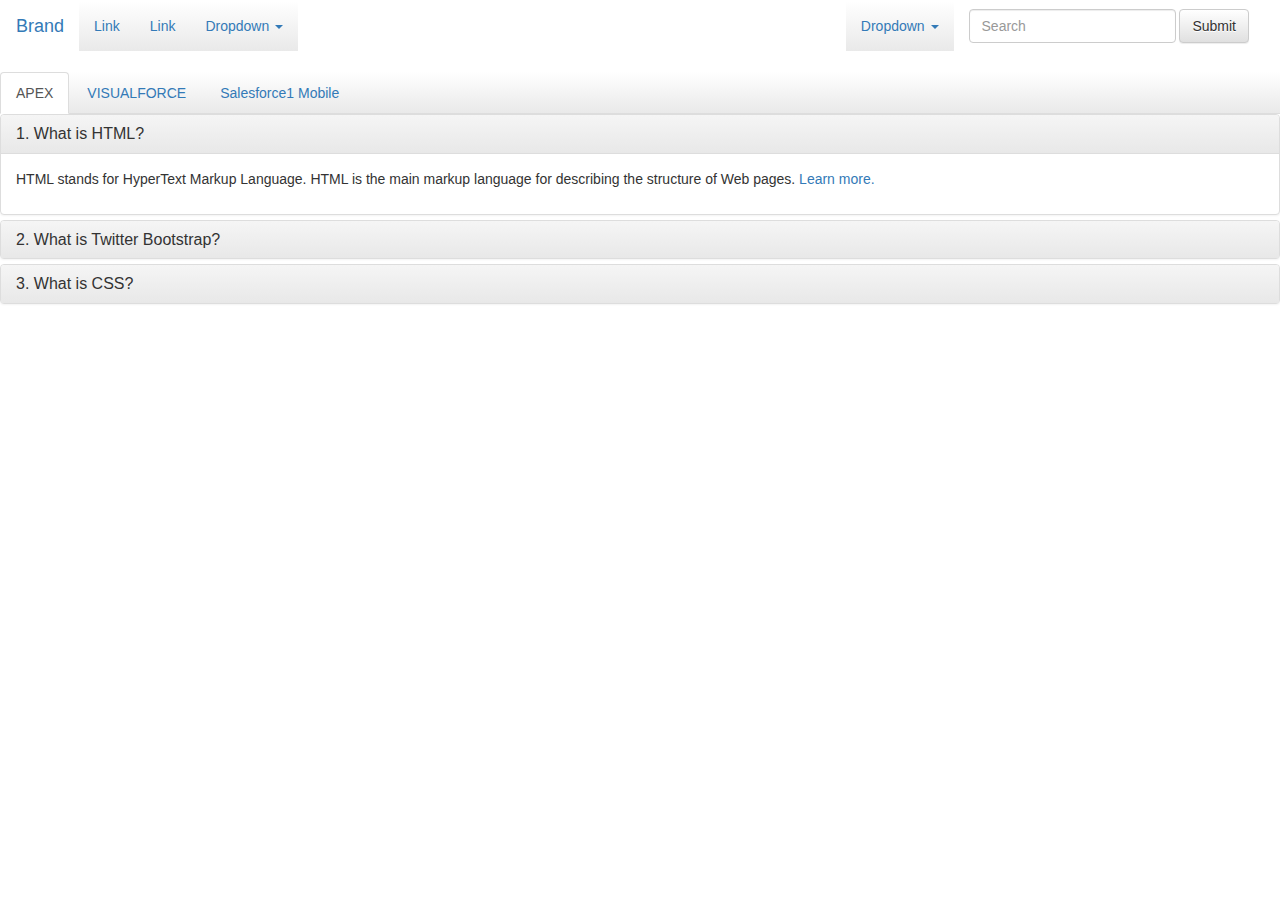
==== home.html @ 219c1525 "Updated Nav" ====
<head>
  <meta charset="UTF-8">
  <title>Salesforce FAQ</title>
  <link rel="stylesheet" href="resources/styles/bootstrap.min.css">
  <link rel="stylesheet" href="resources/styles/bootstrap-theme.min.css">
  <link rel="stylesheet" href="resources/styles/style.css">
  <script src="resources/js/jquery.min.js"></script>
  <script src="resources/js/bootstrap.min.js"></script>
 
</head>

<body>
  <!-- Static navbar -->
 <nav class="navbar navbar-custom" role="navigation">
  <div class="container-fluid">
    <!-- Brand and toggle get grouped for better mobile display -->
    <div class="navbar-header">
      <button type="button" class="navbar-toggle collapsed" data-toggle="collapse" data-target="#bs-example-navbar-collapse-1">
        <span class="sr-only">Toggle navigation</span>
        <span class="icon-bar"></span>
        <span class="icon-bar"></span>
        <span class="icon-bar"></span>
      </button>
      <a class="navbar-brand" href="#">Brand</a>
    </div>

    <!-- Collect the nav links, forms, and other content for toggling -->
    <div class="collapse navbar-collapse" id="bs-example-navbar-collapse-1">
      <ul class="nav navbar-nav">
        <li class="active"><a href="#">Link <span class="sr-only">(current)</span></a></li>
        <li><a href="#">Link</a></li>
        <li class="dropdown">
          <a href="#" class="dropdown-toggle" data-toggle="dropdown" role="button" aria-expanded="false">Dropdown <span class="caret"></span></a>
          <ul class="dropdown-menu" role="menu">
            <li><a href="#">Action</a></li>
            <li><a href="#">Another action</a></li>
            <li><a href="#">Something else here</a></li>
            <li class="divider"></li>
            <li><a href="#">Separated link</a></li>
            <li class="divider"></li>
            <li><a href="#">One more separated link</a></li>
          </ul>
        </li>
      </ul>
      <form class="navbar-form navbar-right" role="search">
        <div class="form-group">
          <input type="text" class="form-control" placeholder="Search">
        </div>
        <button type="submit" class="btn btn-default">Submit</button>
      </form>
      <ul class="nav navbar-nav navbar-right">        
        <li class="dropdown">
          <a href="#" class="dropdown-toggle" data-toggle="dropdown" role="button" aria-expanded="false">Dropdown <span class="caret"></span></a>
          <ul class="dropdown-menu" role="menu">
            <li><a href="#">Action</a></li>
            <li><a href="#">Another action</a></li>
            <li><a href="#">Something else here</a></li>
            <li class="divider"></li>
            <li><a href="#">Separated link</a></li>
          </ul>
        </li>
      </ul>
    </div><!-- /.navbar-collapse -->
  </div><!-- /.container-fluid -->
</nav>

  <ul class="nav nav-tabs">
    <li class="active"><a data-toggle="tab" href="#sectionApex">APEX</a>
    </li>
    <li><a data-toggle="tab" href="#sectionVF">VISUALFORCE</a>
    </li>
    <li><a data-toggle="tab" href="#sectionS1">Salesforce1 Mobile</a>
    </li>
  </ul>
  <!-- end of Header tab -->

  <!-- Start of Apex section -->

  <div class="tab-content">
    <div id="sectionApex" class="tab-pane fade in active">

      <div class="panel-group" id="accordionApex">
        <div class="panel panel-default">
          <div class="panel-heading">
            <h4 class="panel-title">
                    <a data-toggle="collapse" data-parent="#accordionApex" href="#collapseOne">1. What is HTML?</a>
                </h4>
          </div>
          <div id="collapseOne" class="panel-collapse collapse in">
            <div class="panel-body">
              <p>HTML stands for HyperText Markup Language. HTML is the main markup language for describing the structure of Web pages. <a href="http://www.tutorialrepublic.com/html-tutorial/" target="_blank">Learn more.</a>
              </p><script src="https://gist.github.com/mailtoharshit/f1af02936d317595abed.js"></script>
            </div>
          </div>
        </div>
        <div class="panel panel-default">
          <div class="panel-heading">
            <h4 class="panel-title">
                    <a data-toggle="collapse" data-parent="#accordionApex" href="#collapseTwo">2. What is Twitter Bootstrap?</a>
                </h4>
          </div>
          <div id="collapseTwo" class="panel-collapse collapse">
            <div class="panel-body">
              <p>Twitter Bootstrap is a powerful front-end framework for faster and easier web development. It is a collection of CSS and HTML conventions. <a href="http://www.tutorialrepublic.com/twitter-bootstrap-tutorial/" target="_blank">Learn more.</a>
              </p>
            </div>
          </div>
        </div>
        <div class="panel panel-default">
          <div class="panel-heading">
            <h4 class="panel-title">
                    <a data-toggle="collapse" data-parent="#accordionApex" href="#collapseThree">3. What is CSS?</a>
                </h4>
          </div>
          <div id="collapseThree" class="panel-collapse collapse">
            <div class="panel-body">
              <p>CSS stands for Cascading Style Sheet. CSS allows you to specify various style properties for a given HTML element such as colors, backgrounds, fonts etc. <a href="http://www.tutorialrepublic.com/css-tutorial/" target="_blank">Learn more.</a>
              </p>
            </div>
          </div>
        </div>
      </div>
    </div>
    <!-- end of Apex -->

    <!-- Visualforce section -->
    <div id="sectionVF" class="tab-pane fade">
      <div class="panel-group" id="accordionVF">
        <div class="panel panel-default">
          <div class="panel-heading">
            <h4 class="panel-title">
                    <a data-toggle="collapse" data-parent="#accordionVF" href="#collapseOneVF">1. What is HTML?</a>
                </h4>
          </div>
          <div id="collapseOneVF" class="panel-collapse collapse in">
            <div class="panel-body">
              <p>HTML stands for HyperText Markup Language. HTML is the main markup language for describing the structure of Web pages. <a href="http://www.tutorialrepublic.com/html-tutorial/" target="_blank">Learn more.</a>
              </p>
            </div>
          </div>
        </div>
        <div class="panel panel-default">
          <div class="panel-heading">
            <h4 class="panel-title">
                    <a data-toggle="collapse" data-parent="#accordionVF" href="#collapseTwoVF">2. What is Twitter Bootstrap?</a>
                </h4>
          </div>
          <div id="collapseTwoVF" class="panel-collapse collapse">
            <div class="panel-body">
              <p>Twitter Bootstrap is a powerful front-end framework for faster and easier web development. It is a collection of CSS and HTML conventions. <a href="http://www.tutorialrepublic.com/twitter-bootstrap-tutorial/" target="_blank">Learn more.</a>
              </p>
            </div>
          </div>
        </div>
        <div class="panel panel-default">
          <div class="panel-heading">
            <h4 class="panel-title">
                    <a data-toggle="collapse" data-parent="#accordionVF" href="#collapseThreeVF">3. What is CSS?</a>
                </h4>
          </div>
          <div id="collapseThreeVF" class="panel-collapse collapse">
            <div class="panel-body">
              <p>CSS stands for Cascading Style Sheet. CSS allows you to specify various style properties for a given HTML element such as colors, backgrounds, fonts etc. <a href="http://www.tutorialrepublic.com/css-tutorial/" target="_blank">Learn more.</a>
              </p>
            </div>
          </div>
        </div>
      </div>
    </div>
    <!-- End of VF section -->

    <!-- Start of Salesforce1 section -->
    <div id="sectionS1" class="tab-pane fade">
      <div class="panel-group" id="accordionS1">
        <div class="panel panel-default">
          <div class="panel-heading">
            <h4 class="panel-title">
                    <a data-toggle="collapse" data-parent="#accordionS1" href="#collapseOneS1">1. What is HTML?</a>
                </h4>
          </div>
          <div id="collapseOneS1" class="panel-collapse collapse in">
            <div class="panel-body">
              <p>HTML stands for HyperText Markup Language. HTML is the main markup language for describing the structure of Web pages. <a href="http://www.tutorialrepublic.com/html-tutorial/" target="_blank">Learn more.</a>
              </p>
            </div>
          </div>
        </div>
        <div class="panel panel-default">
          <div class="panel-heading">
            <h4 class="panel-title">
                    <a data-toggle="collapse" data-parent="#accordionS1" href="#collapseTwoS1">2. What is Twitter Bootstrap?</a>
                </h4>
          </div>
          <div id="collapseTwoS1" class="panel-collapse collapse">
            <div class="panel-body">
              <p>Twitter Bootstrap is a powerful front-end framework for faster and easier web development. It is a collection of CSS and HTML conventions. <a href="http://www.tutorialrepublic.com/twitter-bootstrap-tutorial/" target="_blank">Learn more.</a>
              </p>
            </div>
          </div>
        </div>
        <div class="panel panel-default">
          <div class="panel-heading">
            <h4 class="panel-title">
                    <a data-toggle="collapse" data-parent="#accordionS1" href="#collapseThreeS1">3. What is CSS?</a>
                </h4>
          </div>
          <div id="collapseThreeS1" class="panel-collapse collapse">
            <div class="panel-body">
              <p>CSS stands for Cascading Style Sheet. CSS allows you to specify various style properties for a given HTML element such as colors, backgrounds, fonts etc. <a href="http://www.tutorialrepublic.com/css-tutorial/" target="_blank">Learn more.</a>
              </p>
            </div>
          </div>
        </div>
      </div>
    </div>
    <!-- End of Salesforce1 section -->

  </div>
</body>
 <script src="resources/js/script.js"></script>
---- resources/styles/style.css ----
/* Styles go here */

 .nav-tabs > li.active > a,
        .nav-tabs > li.active > a:hover,
        .nav-tabs > li.active > a:focus{
            color: #555555;
            //background-color: navyblue;  
        } 

	.bs-example{
		margin: 20px;
	}

 	ul.nav {
  		background-color: #ffffff;
  		background-image: -webkit-gradient(linear, left top, left bottom, from(#ffffff), 		 to(#999999));
  		background-image: -webkit-linear-gradient(top, #ffffff, #e9e9e9);
  		background-image:    -moz-linear-gradient(top, #ffffff, #e9e9e9);
  		background-image:      -o-linear-gradient(top, #ffffff, #e9e9e9);
  		background-image:         linear-gradient(to bottom, #ffffff, #e9e9e9);
 	}
 /*Gist Custom Style */
 
 .gist {
  color: #000;
}

  .gist div {
    padding: 0;
    margin: 0;
  }

  .gist .gist-file {
    border: 1px solid #dedede; /* gray */
    font-family: Monaco, "Courier New", "DejaVu Sans Mono", "Bitstream Vera Sans Mono", monospace;
    margin-bottom: 1em;
  }

    .gist .gist-file .gist-meta {
      overflow: hidden;
      font-size: 85%;
      padding: .5em;
      color: #666;
      background-color: #eaeaea;
    }

      .gist .gist-file .gist-meta a {
        color: #369;
      }

      .gist .gist-file .gist-meta a:visited {
        color: #737;
      }

    .gist .gist-file .gist-data {
      overflow: auto;
      word-wrap: normal;
      background-color: #f8f8ff;
      border-bottom: 1px solid #ddd;
      font-size: 100%;
    }

      .gist .gist-file .gist-data pre {
        font-family: 'Bitstream Vera Sans Mono', 'Courier', monospace;
        background: transparent !important;
        margin: 0 !important;
        border: none !important;
        padding: .25em .5em .5em .5em !important;
      }

        .gist .gist-file .gist-data .gist-highlight {
          background: transparent !important;
        }

        .gist .gist-file .gist-data .gist-line-numbers {
          background-color: #ececec;
          color: #aaa;
          border-right: 1px solid #ddd;
          text-align: right;
        }

          .gist .gist-file .gist-data .gist-line-numbers span {
            clear: right;
            display: block;
          }

.gist-syntax  { background: #ffffff; }
.gist-syntax .c { color: #999988; font-style: italic } /* Comment */
.gist-syntax .err { color: #a61717; background-color: #e3d2d2 } /* Error */
.gist-syntax .k { color: #000000; font-weight: bold } /* Keyword */
.gist-syntax .o { color: #000000; font-weight: bold } /* Operator */
.gist-syntax .cm { color: #999988; font-style: italic } /* Comment.Multiline */
.gist-syntax .cp { color: #999999; font-weight: bold } /* Comment.Preproc */
.gist-syntax .c1 { color: #999988; font-style: italic } /* Comment.Single */
.gist-syntax .cs { color: #999999; font-weight: bold; font-style: italic } /* Comment.Special */
.gist-syntax .gd { color: #000000; background-color: #ffdddd } /* Generic.Deleted */
.gist-syntax .gd .x { color: #000000; background-color: #ffaaaa } /* Generic.Deleted.Specific */
.gist-syntax .ge { color: #000000; font-style: italic } /* Generic.Emph */
.gist-syntax .gr { color: #aa0000 } /* Generic.Error */
.gist-syntax .gh { color: #999999 } /* Generic.Heading */
.gist-syntax .gi { color: #000000; background-color: #ddffdd } /* Generic.Inserted */
.gist-syntax .gi .x { color: #000000; background-color: #aaffaa } /* Generic.Inserted.Specific */
.gist-syntax .go { color: #888888 } /* Generic.Output */
.gist-syntax .gp { color: #555555 } /* Generic.Prompt */
.gist-syntax .gs { font-weight: bold } /* Generic.Strong */
.gist-syntax .gu { color: #aaaaaa } /* Generic.Subheading */
.gist-syntax .gt { color: #aa0000 } /* Generic.Traceback */
.gist-syntax .kc { color: #000000; font-weight: bold } /* Keyword.Constant */
.gist-syntax .kd { color: #000000; font-weight: bold } /* Keyword.Declaration */
.gist-syntax .kp { color: #000000; font-weight: bold } /* Keyword.Pseudo */
.gist-syntax .kr { color: #000000; font-weight: bold } /* Keyword.Reserved */
.gist-syntax .kt { color: #445588; font-weight: bold } /* Keyword.Type */
.gist-syntax .m { color: #009999 } /* Literal.Number */
.gist-syntax .s { color: #d14 } /* Literal.String */
.gist-syntax .na { color: #008080 } /* Name.Attribute */
.gist-syntax .nb { color: #0086B3 } /* Name.Builtin */
.gist-syntax .nc { color: #445588; font-weight: bold } /* Name.Class */
.gist-syntax .no { color: #008080 } /* Name.Constant */
.gist-syntax .ni { color: #800080 } /* Name.Entity */
.gist-syntax .ne { color: #990000; font-weight: bold } /* Name.Exception */
.gist-syntax .nf { color: #990000; font-weight: bold } /* Name.Function */
.gist-syntax .nn { color: #555555 } /* Name.Namespace */
.gist-syntax .nt { color: #000080 } /* Name.Tag */
.gist-syntax .nv { color: #008080 } /* Name.Variable */
.gist-syntax .ow { color: #000000; font-weight: bold } /* Operator.Word */
.gist-syntax .w { color: #bbbbbb } /* Text.Whitespace */
.gist-syntax .mf { color: #009999 } /* Literal.Number.Float */
.gist-syntax .mh { color: #009999 } /* Literal.Number.Hex */
.gist-syntax .mi { color: #009999 } /* Literal.Number.Integer */
.gist-syntax .mo { color: #009999 } /* Literal.Number.Oct */
.gist-syntax .sb { color: #d14 } /* Literal.String.Backtick */
.gist-syntax .sc { color: #d14 } /* Literal.String.Char */
.gist-syntax .sd { color: #d14 } /* Literal.String.Doc */
.gist-syntax .s2 { color: #d14 } /* Literal.String.Double */
.gist-syntax .se { color: #d14 } /* Literal.String.Escape */
.gist-syntax .sh { color: #d14 } /* Literal.String.Heredoc */
.gist-syntax .si { color: #d14 } /* Literal.String.Interpol */
.gist-syntax .sx { color: #d14 } /* Literal.String.Other */
.gist-syntax .sr { color: #009926 } /* Literal.String.Regex */
.gist-syntax .s1 { color: #d14 } /* Literal.String.Single */
.gist-syntax .ss { color: #990073 } /* Literal.String.Symbol */
.gist-syntax .bp { color: #999999 } /* Name.Builtin.Pseudo */
.gist-syntax .vc { color: #008080 } /* Name.Variable.Class */
.gist-syntax .vg { color: #008080 } /* Name.Variable.Global */
.gist-syntax .vi { color: #008080 } /* Name.Variable.Instance */
.gist-syntax .il { color: #009999 } /* Literal.Number.Integer.Long */
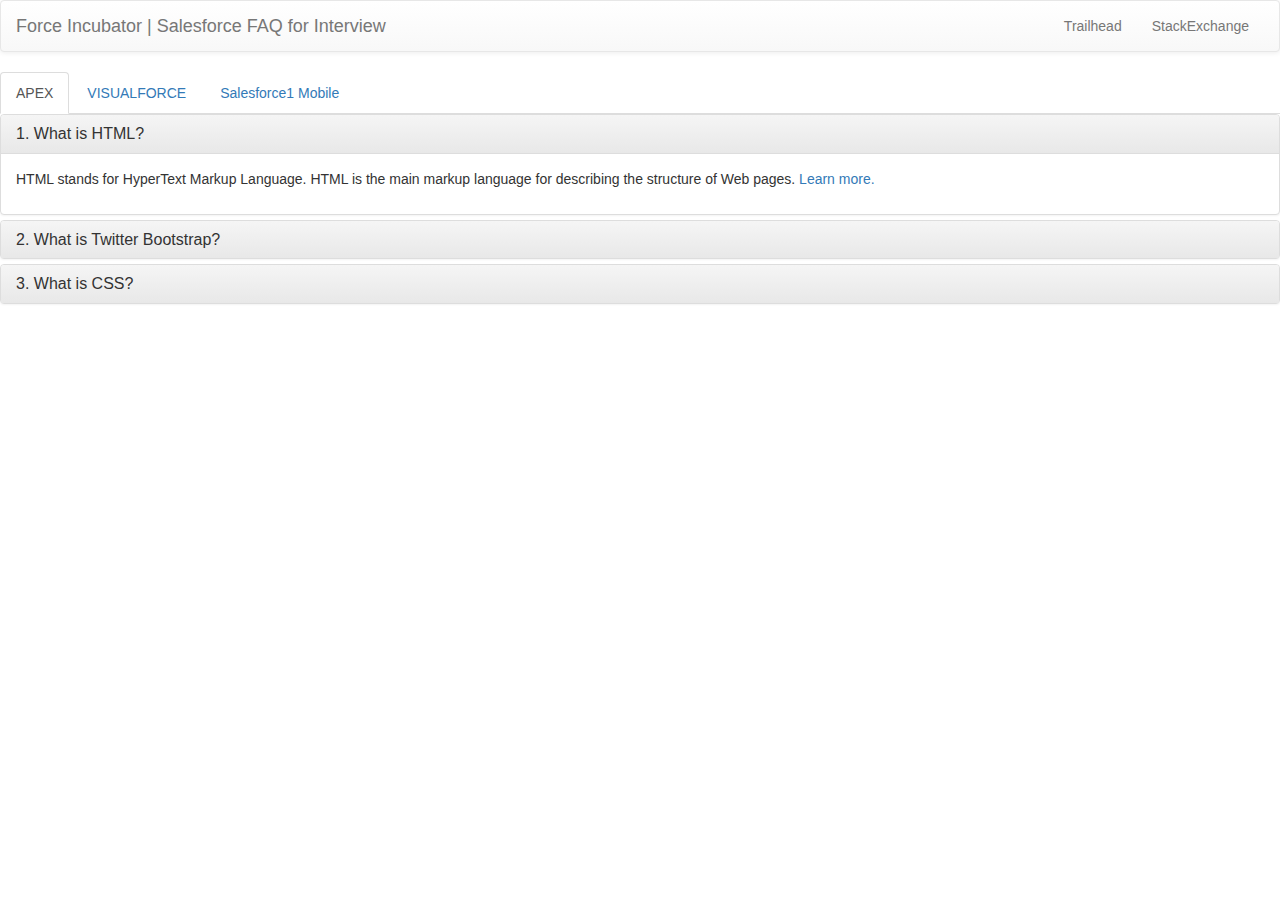
==== commit 5e15de84: "Gist style update" ====
--- a/home.html
+++ b/home.html
@@ -3,7 +3,6 @@
   <title>Salesforce FAQ</title>
   <link rel="stylesheet" href="resources/styles/bootstrap.min.css">
   <link rel="stylesheet" href="resources/styles/bootstrap-theme.min.css">
-  <link rel="stylesheet" href="resources/styles/style.css">
   <script src="resources/js/jquery.min.js"></script>
   <script src="resources/js/bootstrap.min.js"></script>
  
@@ -11,58 +10,29 @@
 
 <body>
   <!-- Static navbar -->
- <nav class="navbar navbar-custom" role="navigation">
-  <div class="container-fluid">
-    <!-- Brand and toggle get grouped for better mobile display -->
-    <div class="navbar-header">
-      <button type="button" class="navbar-toggle collapsed" data-toggle="collapse" data-target="#bs-example-navbar-collapse-1">
-        <span class="sr-only">Toggle navigation</span>
-        <span class="icon-bar"></span>
-        <span class="icon-bar"></span>
-        <span class="icon-bar"></span>
-      </button>
-      <a class="navbar-brand" href="#">Brand</a>
+  <nav class="navbar navbar-default">
+    <div class="container-fluid">
+      <div class="navbar-header">
+        <button type="button" class="navbar-toggle collapsed" data-toggle="collapse" data-target="#navbar" aria-expanded="false" aria-controls="navbar">
+          <span class="sr-only">Toggle navigation</span>
+          <span class="icon-bar"></span>
+          <span class="icon-bar"></span>
+          <span class="icon-bar"></span>
+        </button>
+        <a class="navbar-brand" href="/index.html">Force Incubator | Salesforce FAQ for Interview </a>
+      </div>
+      <div id="navbar" class="navbar-collapse collapse">
+        <ul class="nav navbar-nav navbar-right">
+          <li><a href="http://developer.salesforce.com/trailhead">Trailhead</a>
+          </li>
+          <li><a href="http://salesforce.stackexchange.com/">StackExchange</a>
+          </li>
+        </ul>
+      </div>
+      <!--/.nav-collapse -->
     </div>
-
-    <!-- Collect the nav links, forms, and other content for toggling -->
-    <div class="collapse navbar-collapse" id="bs-example-navbar-collapse-1">
-      <ul class="nav navbar-nav">
-        <li class="active"><a href="#">Link <span class="sr-only">(current)</span></a></li>
-        <li><a href="#">Link</a></li>
-        <li class="dropdown">
-          <a href="#" class="dropdown-toggle" data-toggle="dropdown" role="button" aria-expanded="false">Dropdown <span class="caret"></span></a>
-          <ul class="dropdown-menu" role="menu">
-            <li><a href="#">Action</a></li>
-            <li><a href="#">Another action</a></li>
-            <li><a href="#">Something else here</a></li>
-            <li class="divider"></li>
-            <li><a href="#">Separated link</a></li>
-            <li class="divider"></li>
-            <li><a href="#">One more separated link</a></li>
-          </ul>
-        </li>
-      </ul>
-      <form class="navbar-form navbar-right" role="search">
-        <div class="form-group">
-          <input type="text" class="form-control" placeholder="Search">
-        </div>
-        <button type="submit" class="btn btn-default">Submit</button>
-      </form>
-      <ul class="nav navbar-nav navbar-right">        
-        <li class="dropdown">
-          <a href="#" class="dropdown-toggle" data-toggle="dropdown" role="button" aria-expanded="false">Dropdown <span class="caret"></span></a>
-          <ul class="dropdown-menu" role="menu">
-            <li><a href="#">Action</a></li>
-            <li><a href="#">Another action</a></li>
-            <li><a href="#">Something else here</a></li>
-            <li class="divider"></li>
-            <li><a href="#">Separated link</a></li>
-          </ul>
-        </li>
-      </ul>
-    </div><!-- /.navbar-collapse -->
-  </div><!-- /.container-fluid -->
-</nav>
+    <!--/.container-fluid -->
+  </nav>
 
   <ul class="nav nav-tabs">
     <li class="active"><a data-toggle="tab" href="#sectionApex">APEX</a>
@@ -89,7 +59,7 @@
           <div id="collapseOne" class="panel-collapse collapse in">
             <div class="panel-body">
               <p>HTML stands for HyperText Markup Language. HTML is the main markup language for describing the structure of Web pages. <a href="http://www.tutorialrepublic.com/html-tutorial/" target="_blank">Learn more.</a>
-              </p><script src="https://gist.github.com/mailtoharshit/f1af02936d317595abed.js"></script>
+              </p><script src="https://gist.github.com/Karanraj/f4ad8ac19d3250342c8b.js"></script>
             </div>
           </div>
         </div>
@@ -214,7 +184,7 @@
       </div>
     </div>
     <!-- End of Salesforce1 section -->
-
   </div>
+   <link rel="stylesheet" href="resources/styles/style.css">
 </body>
- <script src="resources/js/script.js"></script>
+<script src="resources/js/script.js"></script>
--- a/resources/styles/style.css
+++ b/resources/styles/style.css
@@ -1,146 +1,3 @@
 /* Styles go here */
-
- .nav-tabs > li.active > a,
-        .nav-tabs > li.active > a:hover,
-        .nav-tabs > li.active > a:focus{
-            color: #555555;
-            //background-color: navyblue;  
-        } 
-
-	.bs-example{
-		margin: 20px;
-	}
-
- 	ul.nav {
-  		background-color: #ffffff;
-  		background-image: -webkit-gradient(linear, left top, left bottom, from(#ffffff), 		 to(#999999));
-  		background-image: -webkit-linear-gradient(top, #ffffff, #e9e9e9);
-  		background-image:    -moz-linear-gradient(top, #ffffff, #e9e9e9);
-  		background-image:      -o-linear-gradient(top, #ffffff, #e9e9e9);
-  		background-image:         linear-gradient(to bottom, #ffffff, #e9e9e9);
- 	}
- /*Gist Custom Style */
- 
- .gist {
-  color: #000;
-}
-
-  .gist div {
-    padding: 0;
-    margin: 0;
-  }
-
-  .gist .gist-file {
-    border: 1px solid #dedede; /* gray */
-    font-family: Monaco, "Courier New", "DejaVu Sans Mono", "Bitstream Vera Sans Mono", monospace;
-    margin-bottom: 1em;
-  }
-
-    .gist .gist-file .gist-meta {
-      overflow: hidden;
-      font-size: 85%;
-      padding: .5em;
-      color: #666;
-      background-color: #eaeaea;
-    }
-
-      .gist .gist-file .gist-meta a {
-        color: #369;
-      }
-
-      .gist .gist-file .gist-meta a:visited {
-        color: #737;
-      }
-
-    .gist .gist-file .gist-data {
-      overflow: auto;
-      word-wrap: normal;
-      background-color: #f8f8ff;
-      border-bottom: 1px solid #ddd;
-      font-size: 100%;
-    }
-
-      .gist .gist-file .gist-data pre {
-        font-family: 'Bitstream Vera Sans Mono', 'Courier', monospace;
-        background: transparent !important;
-        margin: 0 !important;
-        border: none !important;
-        padding: .25em .5em .5em .5em !important;
-      }
-
-        .gist .gist-file .gist-data .gist-highlight {
-          background: transparent !important;
-        }
-
-        .gist .gist-file .gist-data .gist-line-numbers {
-          background-color: #ececec;
-          color: #aaa;
-          border-right: 1px solid #ddd;
-          text-align: right;
-        }
-
-          .gist .gist-file .gist-data .gist-line-numbers span {
-            clear: right;
-            display: block;
-          }
-
-.gist-syntax  { background: #ffffff; }
-.gist-syntax .c { color: #999988; font-style: italic } /* Comment */
-.gist-syntax .err { color: #a61717; background-color: #e3d2d2 } /* Error */
-.gist-syntax .k { color: #000000; font-weight: bold } /* Keyword */
-.gist-syntax .o { color: #000000; font-weight: bold } /* Operator */
-.gist-syntax .cm { color: #999988; font-style: italic } /* Comment.Multiline */
-.gist-syntax .cp { color: #999999; font-weight: bold } /* Comment.Preproc */
-.gist-syntax .c1 { color: #999988; font-style: italic } /* Comment.Single */
-.gist-syntax .cs { color: #999999; font-weight: bold; font-style: italic } /* Comment.Special */
-.gist-syntax .gd { color: #000000; background-color: #ffdddd } /* Generic.Deleted */
-.gist-syntax .gd .x { color: #000000; background-color: #ffaaaa } /* Generic.Deleted.Specific */
-.gist-syntax .ge { color: #000000; font-style: italic } /* Generic.Emph */
-.gist-syntax .gr { color: #aa0000 } /* Generic.Error */
-.gist-syntax .gh { color: #999999 } /* Generic.Heading */
-.gist-syntax .gi { color: #000000; background-color: #ddffdd } /* Generic.Inserted */
-.gist-syntax .gi .x { color: #000000; background-color: #aaffaa } /* Generic.Inserted.Specific */
-.gist-syntax .go { color: #888888 } /* Generic.Output */
-.gist-syntax .gp { color: #555555 } /* Generic.Prompt */
-.gist-syntax .gs { font-weight: bold } /* Generic.Strong */
-.gist-syntax .gu { color: #aaaaaa } /* Generic.Subheading */
-.gist-syntax .gt { color: #aa0000 } /* Generic.Traceback */
-.gist-syntax .kc { color: #000000; font-weight: bold } /* Keyword.Constant */
-.gist-syntax .kd { color: #000000; font-weight: bold } /* Keyword.Declaration */
-.gist-syntax .kp { color: #000000; font-weight: bold } /* Keyword.Pseudo */
-.gist-syntax .kr { color: #000000; font-weight: bold } /* Keyword.Reserved */
-.gist-syntax .kt { color: #445588; font-weight: bold } /* Keyword.Type */
-.gist-syntax .m { color: #009999 } /* Literal.Number */
-.gist-syntax .s { color: #d14 } /* Literal.String */
-.gist-syntax .na { color: #008080 } /* Name.Attribute */
-.gist-syntax .nb { color: #0086B3 } /* Name.Builtin */
-.gist-syntax .nc { color: #445588; font-weight: bold } /* Name.Class */
-.gist-syntax .no { color: #008080 } /* Name.Constant */
-.gist-syntax .ni { color: #800080 } /* Name.Entity */
-.gist-syntax .ne { color: #990000; font-weight: bold } /* Name.Exception */
-.gist-syntax .nf { color: #990000; font-weight: bold } /* Name.Function */
-.gist-syntax .nn { color: #555555 } /* Name.Namespace */
-.gist-syntax .nt { color: #000080 } /* Name.Tag */
-.gist-syntax .nv { color: #008080 } /* Name.Variable */
-.gist-syntax .ow { color: #000000; font-weight: bold } /* Operator.Word */
-.gist-syntax .w { color: #bbbbbb } /* Text.Whitespace */
-.gist-syntax .mf { color: #009999 } /* Literal.Number.Float */
-.gist-syntax .mh { color: #009999 } /* Literal.Number.Hex */
-.gist-syntax .mi { color: #009999 } /* Literal.Number.Integer */
-.gist-syntax .mo { color: #009999 } /* Literal.Number.Oct */
-.gist-syntax .sb { color: #d14 } /* Literal.String.Backtick */
-.gist-syntax .sc { color: #d14 } /* Literal.String.Char */
-.gist-syntax .sd { color: #d14 } /* Literal.String.Doc */
-.gist-syntax .s2 { color: #d14 } /* Literal.String.Double */
-.gist-syntax .se { color: #d14 } /* Literal.String.Escape */
-.gist-syntax .sh { color: #d14 } /* Literal.String.Heredoc */
-.gist-syntax .si { color: #d14 } /* Literal.String.Interpol */
-.gist-syntax .sx { color: #d14 } /* Literal.String.Other */
-.gist-syntax .sr { color: #009926 } /* Literal.String.Regex */
-.gist-syntax .s1 { color: #d14 } /* Literal.String.Single */
-.gist-syntax .ss { color: #990073 } /* Literal.String.Symbol */
-.gist-syntax .bp { color: #999999 } /* Name.Builtin.Pseudo */
-.gist-syntax .vc { color: #008080 } /* Name.Variable.Class */
-.gist-syntax .vg { color: #008080 } /* Name.Variable.Global */
-.gist-syntax .vi { color: #008080 } /* Name.Variable.Instance */
-.gist-syntax .il { color: #009999 } /* Literal.Number.Integer.Long */
+/* gist window style */
+.gist .line-numbers{color:#AAA;text-align:right;background-color:#FFF;border-right:1px solid #EEE;line-height:2.12;padding:.5em}.gist .line-data{background-color:#000}.gh-text{font-size:18px}.gist .line-pre,.gist .pl-s1 .pl-s2,.gist .pl-smi,.gist .pl-smp,.gist .pl-stj,.gist .pl-vo,.gist .pl-vpf{color:#FFF}  
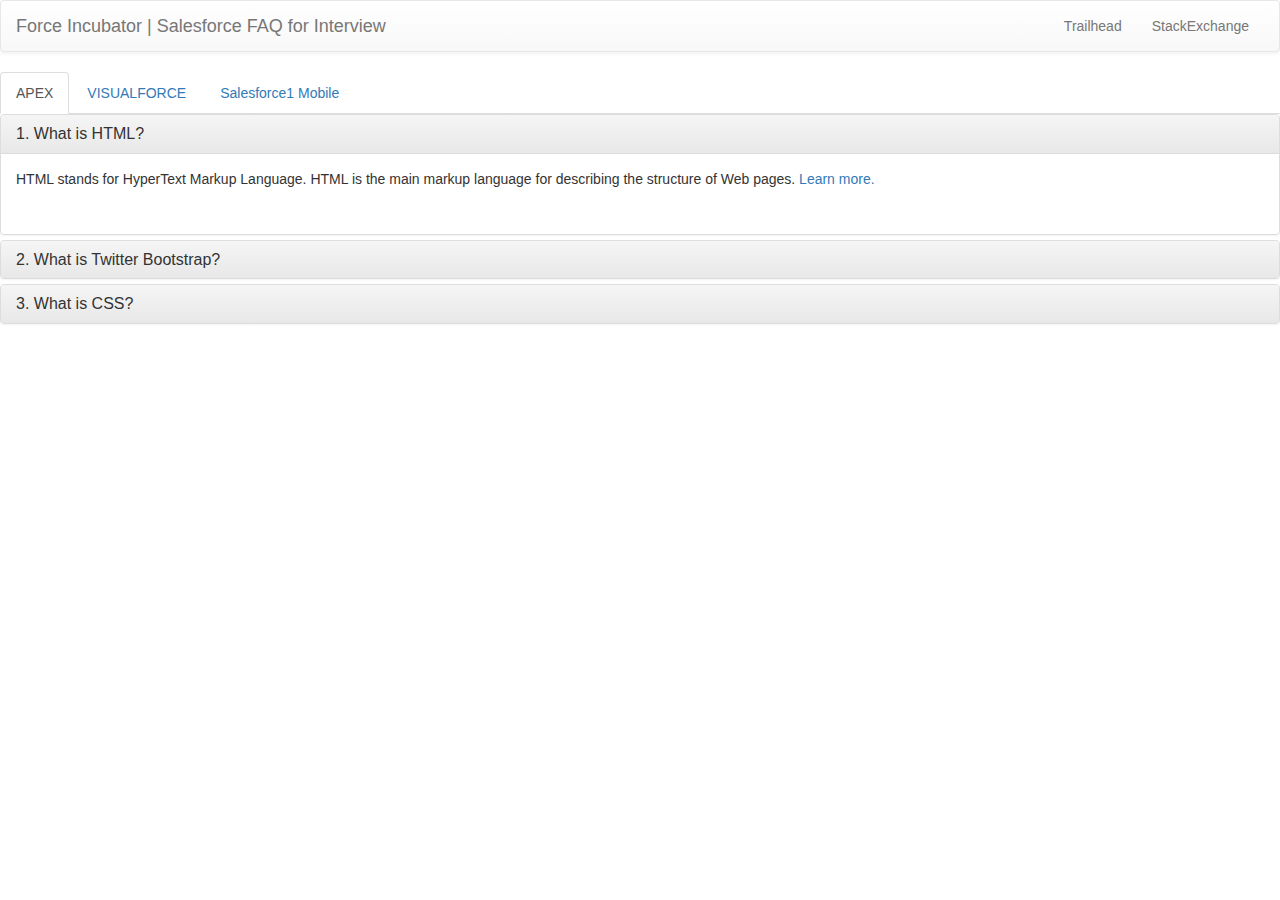
==== commit 1e9c37a5: "Cloned changes" ====
--- a/home.html
+++ b/home.html
@@ -59,7 +59,8 @@
           <div id="collapseOne" class="panel-collapse collapse in">
             <div class="panel-body">
               <p>HTML stands for HyperText Markup Language. HTML is the main markup language for describing the structure of Web pages. <a href="http://www.tutorialrepublic.com/html-tutorial/" target="_blank">Learn more.</a>
-              </p><script src="https://gist.github.com/Karanraj/f4ad8ac19d3250342c8b.js"></script>
+              </p> <br/>
+              <script src="https://gist.github.com/mailtoharshit/d0140fe00daed26efb1d.js"></script>
             </div>
           </div>
         </div>
@@ -72,8 +73,8 @@
           <div id="collapseTwo" class="panel-collapse collapse">
             <div class="panel-body">
               <p>Twitter Bootstrap is a powerful front-end framework for faster and easier web development. It is a collection of CSS and HTML conventions. <a href="http://www.tutorialrepublic.com/twitter-bootstrap-tutorial/" target="_blank">Learn more.</a>
-              </p>
-            </div>
+              
+           </div>
           </div>
         </div>
         <div class="panel panel-default">
@@ -187,4 +188,6 @@
   </div>
    <link rel="stylesheet" href="resources/styles/style.css">
 </body>
+
 <script src="resources/js/script.js"></script>
+ 
--- a/resources/styles/style.css
+++ b/resources/styles/style.css
@@ -1,3 +1,9 @@
 /* Styles go here */
-/* gist window style */
-.gist .line-numbers{color:#AAA;text-align:right;background-color:#FFF;border-right:1px solid #EEE;line-height:2.12;padding:.5em}.gist .line-data{background-color:#000}.gh-text{font-size:18px}.gist .line-pre,.gist .pl-s1 .pl-s2,.gist .pl-smi,.gist .pl-smp,.gist .pl-stj,.gist .pl-vo,.gist .pl-vpf{color:#FFF}  
+ /*Gist Custom Style */
+ /*Thumb rule save all .git file as .java */
+ .gist .line-numbers{color:#AAA;text-align:right;background-color:#FFF;border-right:1px solid #EEE;line-height:2.12;padding:.5em}.gist .line-data{background-color:#000}.gh-text{font-size:18px}.gist .line-pre,.gist .pl-s1 .pl-s2,.gist .pl-smi,.gist .pl-smp,.gist .pl-stj,.gist .pl-vo,.gist .pl-vpf{color:#FFF}   
+    
+    
+  
+    
+    
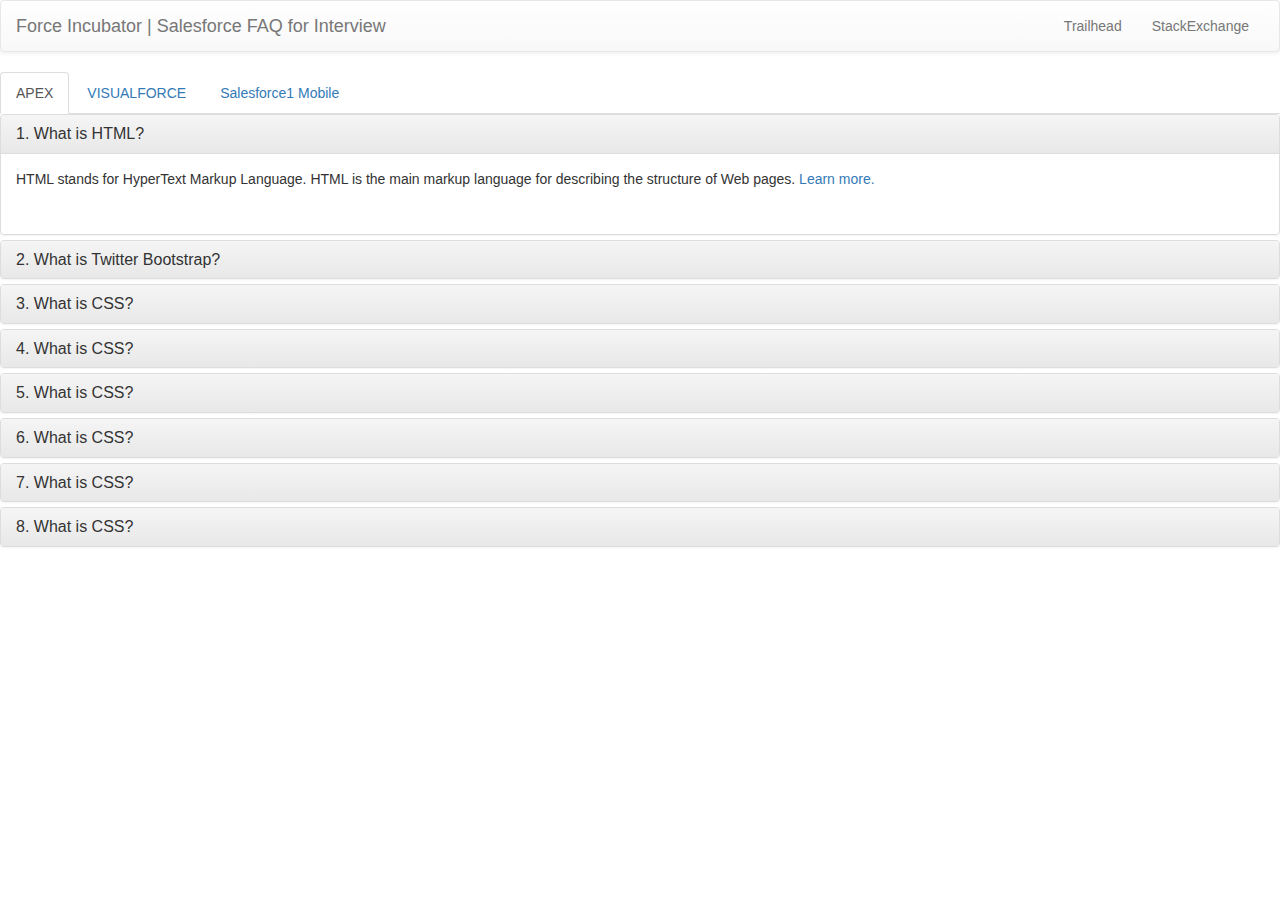
==== commit 71b563b6: "Pagination logic" ====
--- a/home.html
+++ b/home.html
@@ -5,7 +5,7 @@
   <link rel="stylesheet" href="resources/styles/bootstrap-theme.min.css">
   <script src="resources/js/jquery.min.js"></script>
   <script src="resources/js/bootstrap.min.js"></script>
- 
+
 </head>
 
 <body>
@@ -63,6 +63,10 @@
               <script src="https://gist.github.com/mailtoharshit/d0140fe00daed26efb1d.js"></script>
             </div>
           </div>
+          <!-- LikeBtn.com BEGIN -->
+            <span class="drop"></span>
+            <script>(function(d,e,s){a=d.createElement(e);m=d.getElementsByTagName(e)[0];a.async=1;a.src=s;m.parentNode.insertBefore(a, m)})(document,"script","//w.likebtn.com/js/w/widget.js");</script>
+          <!-- LikeBtn.com END -->
         </div>
         <div class="panel panel-default">
           <div class="panel-heading">
@@ -90,7 +94,80 @@
             </div>
           </div>
         </div>
-      </div>
+        <div class="panel panel-default">
+          <div class="panel-heading">
+            <h4 class="panel-title">
+                    <a data-toggle="collapse" data-parent="#accordionApex" href="#collapseFour">4. What is CSS?</a>
+                </h4>
+          </div>
+          <div id="collapseFour" class="panel-collapse collapse">
+            <div class="panel-body">
+              <p>CSS stands for Cascading Style Sheet. CSS allows you to specify various style properties for a given HTML element such as colors, backgrounds, fonts etc. <a href="http://www.tutorialrepublic.com/css-tutorial/" target="_blank">Learn more.</a>
+              </p>
+            </div>
+          </div>
+        </div>
+        <div class="panel panel-default">
+          <div class="panel-heading">
+            <h4 class="panel-title">
+                    <a data-toggle="collapse" data-parent="#accordionApex" href="#collapse5">5. What is CSS?</a>
+                </h4>
+          </div>
+          <div id="collapse5" class="panel-collapse collapse">
+            <div class="panel-body">
+              <p>CSS stands for Cascading Style Sheet. CSS allows you to specify various style properties for a given HTML element such as colors, backgrounds, fonts etc. <a href="http://www.tutorialrepublic.com/css-tutorial/" target="_blank">Learn more.</a>
+              </p>
+            </div>
+          </div>
+        </div>
+        <div class="panel panel-default">
+          <div class="panel-heading">
+            <h4 class="panel-title">
+                    <a data-toggle="collapse" data-parent="#accordionApex" href="#collapse6">6. What is CSS?</a>
+                </h4>
+          </div>
+          <div id="collapse6" class="panel-collapse collapse">
+            <div class="panel-body">
+              <p>CSS stands for Cascading Style Sheet. CSS allows you to specify various style properties for a given HTML element such as colors, backgrounds, fonts etc. <a href="http://www.tutorialrepublic.com/css-tutorial/" target="_blank">Learn more.</a>
+              </p>
+            </div>
+          </div>
+        </div>
+
+        <div class="panel panel-default">
+          <div class="panel-heading">
+            <h4 class="panel-title">
+                    <a data-toggle="collapse" data-parent="#accordionApex" href="#collapse7">7. What is CSS?</a>
+                </h4>
+          </div>
+          <div id="collapse7" class="panel-collapse collapse">
+            <div class="panel-body">
+              <p>CSS stands for Cascading Style Sheet. CSS allows you to specify various style properties for a given HTML element such as colors, backgrounds, fonts etc. <a href="http://www.tutorialrepublic.com/css-tutorial/" target="_blank">Learn more.</a>
+              </p>
+            </div>
+          </div>
+        </div>
+
+        <div class="panel panel-default">
+          <div class="panel-heading">
+            <h4 class="panel-title">
+                    <a data-toggle="collapse" data-parent="#accordionApex" href="#collapse8">8. What is CSS?</a>
+                </h4>
+          </div>
+          <div id="collapse8" class="panel-collapse collapse">
+            <div class="panel-body">
+              <p>CSS stands for Cascading Style Sheet. CSS allows you to specify various style properties for a given HTML element such as colors, backgrounds, fonts etc. <a href="http://www.tutorialrepublic.com/css-tutorial/" target="_blank">Learn more.</a>
+              </p>
+            </div>
+          </div>
+        </div>
+
+      </div>
+      <!-- apex Pagination section -->
+      <div class="col-md-12 text-center">
+        <ul id="ApexPager" class="pagination"></ul>
+      </div>
+      <!-- End of apex pagination -->
     </div>
     <!-- end of Apex -->
 
@@ -136,7 +213,103 @@
             </div>
           </div>
         </div>
-      </div>
+        <div class="panel panel-default">
+          <div class="panel-heading">
+            <h4 class="panel-title">
+                    <a data-toggle="collapse" data-parent="#accordionVF" href="#collapse4VF">4. What is CSS?</a>
+                </h4>
+          </div>
+          <div id="collapse4VF" class="panel-collapse collapse">
+            <div class="panel-body">
+              <p>CSS stands for Cascading Style Sheet. CSS allows you to specify various style properties for a given HTML element such as colors, backgrounds, fonts etc. <a href="http://www.tutorialrepublic.com/css-tutorial/" target="_blank">Learn more.</a>
+              </p>
+            </div>
+          </div>
+        </div>
+        <div class="panel panel-default">
+          <div class="panel-heading">
+            <h4 class="panel-title">
+                    <a data-toggle="collapse" data-parent="#accordionVF" href="#collapse5VF">5. What is CSS?</a>
+                </h4>
+          </div>
+          <div id="collapse5VF" class="panel-collapse collapse">
+            <div class="panel-body">
+              <p>CSS stands for Cascading Style Sheet. CSS allows you to specify various style properties for a given HTML element such as colors, backgrounds, fonts etc. <a href="http://www.tutorialrepublic.com/css-tutorial/" target="_blank">Learn more.</a>
+              </p>
+            </div>
+          </div>
+        </div>
+        <div class="panel panel-default">
+          <div class="panel-heading">
+            <h4 class="panel-title">
+                    <a data-toggle="collapse" data-parent="#accordionVF" href="#collapse6VF">6. What is CSS?</a>
+                </h4>
+          </div>
+          <div id="collapse6VF" class="panel-collapse collapse">
+            <div class="panel-body">
+              <p>CSS stands for Cascading Style Sheet. CSS allows you to specify various style properties for a given HTML element such as colors, backgrounds, fonts etc. <a href="http://www.tutorialrepublic.com/css-tutorial/" target="_blank">Learn more.</a>
+              </p>
+            </div>
+          </div>
+        </div>
+        <div class="panel panel-default">
+          <div class="panel-heading">
+            <h4 class="panel-title">
+                    <a data-toggle="collapse" data-parent="#accordionVF" href="#collapse7VF">7. What is CSS?</a>
+                </h4>
+          </div>
+          <div id="collapse7VF" class="panel-collapse collapse">
+            <div class="panel-body">
+              <p>CSS stands for Cascading Style Sheet. CSS allows you to specify various style properties for a given HTML element such as colors, backgrounds, fonts etc. <a href="http://www.tutorialrepublic.com/css-tutorial/" target="_blank">Learn more.</a>
+              </p>
+            </div>
+          </div>
+        </div>
+        <div class="panel panel-default">
+          <div class="panel-heading">
+            <h4 class="panel-title">
+                    <a data-toggle="collapse" data-parent="#accordionVF" href="#collapse8VF">8. What is CSS?</a>
+                </h4>
+          </div>
+          <div id="collapse8VF" class="panel-collapse collapse">
+            <div class="panel-body">
+              <p>CSS stands for Cascading Style Sheet. CSS allows you to specify various style properties for a given HTML element such as colors, backgrounds, fonts etc. <a href="http://www.tutorialrepublic.com/css-tutorial/" target="_blank">Learn more.</a>
+              </p>
+            </div>
+          </div>
+        </div>
+        <div class="panel panel-default">
+          <div class="panel-heading">
+            <h4 class="panel-title">
+                    <a data-toggle="collapse" data-parent="#accordionVF" href="#collapse9VF">9. What is CSS?</a>
+                </h4>
+          </div>
+          <div id="collapse9VF" class="panel-collapse collapse">
+            <div class="panel-body">
+              <p>CSS stands for Cascading Style Sheet. CSS allows you to specify various style properties for a given HTML element such as colors, backgrounds, fonts etc. <a href="http://www.tutorialrepublic.com/css-tutorial/" target="_blank">Learn more.</a>
+              </p>
+            </div>
+          </div>
+        </div>
+        <div class="panel panel-default">
+          <div class="panel-heading">
+            <h4 class="panel-title">
+                    <a data-toggle="collapse" data-parent="#accordionVF" href="#collapse10VF">10. What is CSS?</a>
+                </h4>
+          </div>
+          <div id="collapse10VF" class="panel-collapse collapse">
+            <div class="panel-body">
+              <p>CSS stands for Cascading Style Sheet. CSS allows you to specify various style properties for a given HTML element such as colors, backgrounds, fonts etc. <a href="http://www.tutorialrepublic.com/css-tutorial/" target="_blank">Learn more.</a>
+              </p>
+            </div>
+          </div>
+        </div>
+      </div>
+       <!-- VF Pagination section -->
+      <div class="col-md-12 text-center">
+        <ul id="VFPager" class="pagination"></ul>
+      </div>
+      <!-- End of VF pagination -->
     </div>
     <!-- End of VF section -->
 
@@ -182,12 +355,67 @@
             </div>
           </div>
         </div>
-      </div>
+        <div class="panel panel-default">
+          <div class="panel-heading">
+            <h4 class="panel-title">
+                    <a data-toggle="collapse" data-parent="#accordionS1" href="#collapse4S1">4. What is CSS?</a>
+                </h4>
+          </div>
+          <div id="collapse4S1" class="panel-collapse collapse">
+            <div class="panel-body">
+              <p>CSS stands for Cascading Style Sheet. CSS allows you to specify various style properties for a given HTML element such as colors, backgrounds, fonts etc. <a href="http://www.tutorialrepublic.com/css-tutorial/" target="_blank">Learn more.</a>
+              </p>
+            </div>
+          </div>
+        </div>
+        <div class="panel panel-default">
+          <div class="panel-heading">
+            <h4 class="panel-title">
+                    <a data-toggle="collapse" data-parent="#accordionS1" href="#collapse5S1">5. What is CSS?</a>
+                </h4>
+          </div>
+          <div id="collapse5S1" class="panel-collapse collapse">
+            <div class="panel-body">
+              <p>CSS stands for Cascading Style Sheet. CSS allows you to specify various style properties for a given HTML element such as colors, backgrounds, fonts etc. <a href="http://www.tutorialrepublic.com/css-tutorial/" target="_blank">Learn more.</a>
+              </p>
+            </div>
+          </div>
+        </div>
+        <div class="panel panel-default">
+          <div class="panel-heading">
+            <h4 class="panel-title">
+                    <a data-toggle="collapse" data-parent="#accordionS1" href="#collapse6S1">6. What is CSS?</a>
+                </h4>
+          </div>
+          <div id="collapse6S1" class="panel-collapse collapse">
+            <div class="panel-body">
+              <p>CSS stands for Cascading Style Sheet. CSS allows you to specify various style properties for a given HTML element such as colors, backgrounds, fonts etc. <a href="http://www.tutorialrepublic.com/css-tutorial/" target="_blank">Learn more.</a>
+              </p>
+            </div>
+          </div>
+        </div>
+        <div class="panel panel-default">
+          <div class="panel-heading">
+            <h4 class="panel-title">
+                    <a data-toggle="collapse" data-parent="#accordionS1" href="#collapse7S1">7. What is CSS?</a>
+                </h4>
+          </div>
+          <div id="collapse7S1" class="panel-collapse collapse">
+            <div class="panel-body">
+              <p>CSS stands for Cascading Style Sheet. CSS allows you to specify various style properties for a given HTML element such as colors, backgrounds, fonts etc. <a href="http://www.tutorialrepublic.com/css-tutorial/" target="_blank">Learn more.</a>
+              </p>
+            </div>
+          </div>
+        </div>
+      </div>
+       <!-- S1 Pagination section -->
+      <div class="col-md-12 text-center">
+        <ul id="S1Pager" class="pagination"></ul>
+      </div>
+      <!-- End of S1 pagination -->
     </div>
     <!-- End of Salesforce1 section -->
   </div>
    <link rel="stylesheet" href="resources/styles/style.css">
 </body>
-
 <script src="resources/js/script.js"></script>
- 
--- a/resources/styles/style.css
+++ b/resources/styles/style.css
@@ -1,9 +1,13 @@
 /* Styles go here */
  /*Gist Custom Style */
  /*Thumb rule save all .git file as .java */
- .gist .line-numbers{color:#AAA;text-align:right;background-color:#FFF;border-right:1px solid #EEE;line-height:2.12;padding:.5em}.gist .line-data{background-color:#000}.gh-text{font-size:18px}.gist .line-pre,.gist .pl-s1 .pl-s2,.gist .pl-smi,.gist .pl-smp,.gist .pl-stj,.gist .pl-vo,.gist .pl-vpf{color:#FFF}   
-    
-    
-  
-    
-    
+ .gist .line-numbers{color:#AAA;text-align:right;background-color:#FFF;border-right:1px solid #EEE;line-height:2.12;padding:.5em}.gist .line-data{background-color:#000}.gh-text{font-size:18px}.gist .line-pre,.gist .pl-s1 .pl-s2,.gist .pl-smi,.gist .pl-smp,.gist .pl-stj,.gist .pl-vo,.gist .pl-vpf{color:hotpink;} .gist .line-pre, .gist .pl-s1 .pl-s2, .gist .pl-smi, .gist .pl-smp, .gist .pl-stj, .gist .pl-vo, .gist .pl-vpf {
+color: antiquewhite;
+}
+.gist .pl-e, .gist .pl-en {
+color: greenyellow;
+}
+
+.gist .pl-k, .gist .pl-s, .gist .pl-st {
+color: deeppink;
+}
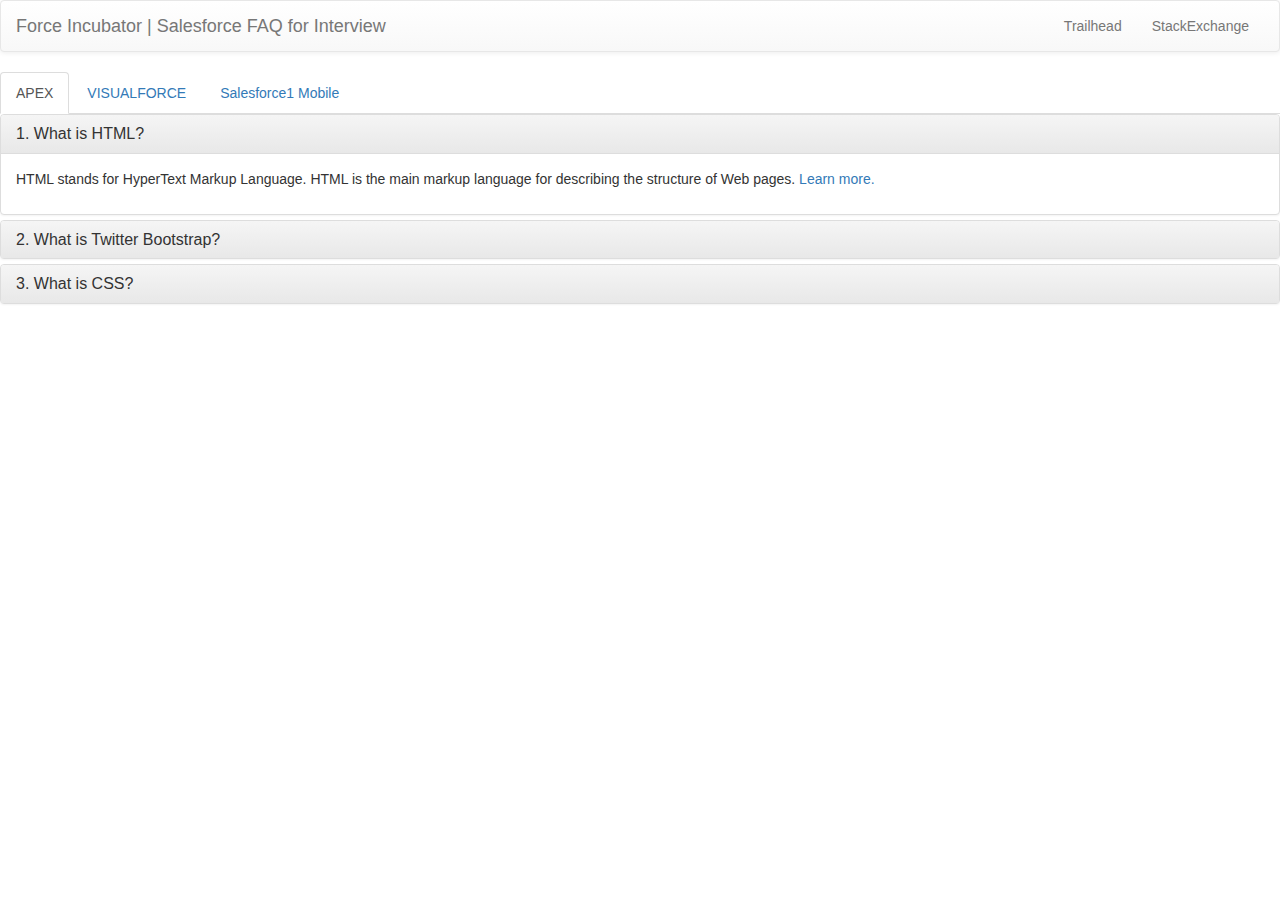
==== commit 5b6c85eb: "Added Visualforce Pages and Controller" ====
--- a/home.html
+++ b/home.html
@@ -5,7 +5,7 @@
   <link rel="stylesheet" href="resources/styles/bootstrap-theme.min.css">
   <script src="resources/js/jquery.min.js"></script>
   <script src="resources/js/bootstrap.min.js"></script>
-
+ 
 </head>
 
 <body>
@@ -59,14 +59,9 @@
           <div id="collapseOne" class="panel-collapse collapse in">
             <div class="panel-body">
               <p>HTML stands for HyperText Markup Language. HTML is the main markup language for describing the structure of Web pages. <a href="http://www.tutorialrepublic.com/html-tutorial/" target="_blank">Learn more.</a>
-              </p> <br/>
-              <script src="https://gist.github.com/mailtoharshit/d0140fe00daed26efb1d.js"></script>
+              </p><script src="https://gist.github.com/Karanraj/f4ad8ac19d3250342c8b.js"></script>
             </div>
           </div>
-          <!-- LikeBtn.com BEGIN -->
-            <span class="drop"></span>
-            <script>(function(d,e,s){a=d.createElement(e);m=d.getElementsByTagName(e)[0];a.async=1;a.src=s;m.parentNode.insertBefore(a, m)})(document,"script","//w.likebtn.com/js/w/widget.js");</script>
-          <!-- LikeBtn.com END -->
         </div>
         <div class="panel panel-default">
           <div class="panel-heading">
@@ -77,8 +72,8 @@
           <div id="collapseTwo" class="panel-collapse collapse">
             <div class="panel-body">
               <p>Twitter Bootstrap is a powerful front-end framework for faster and easier web development. It is a collection of CSS and HTML conventions. <a href="http://www.tutorialrepublic.com/twitter-bootstrap-tutorial/" target="_blank">Learn more.</a>
-              
-           </div>
+              </p>
+            </div>
           </div>
         </div>
         <div class="panel panel-default">
@@ -94,80 +89,7 @@
             </div>
           </div>
         </div>
-        <div class="panel panel-default">
-          <div class="panel-heading">
-            <h4 class="panel-title">
-                    <a data-toggle="collapse" data-parent="#accordionApex" href="#collapseFour">4. What is CSS?</a>
-                </h4>
-          </div>
-          <div id="collapseFour" class="panel-collapse collapse">
-            <div class="panel-body">
-              <p>CSS stands for Cascading Style Sheet. CSS allows you to specify various style properties for a given HTML element such as colors, backgrounds, fonts etc. <a href="http://www.tutorialrepublic.com/css-tutorial/" target="_blank">Learn more.</a>
-              </p>
-            </div>
-          </div>
-        </div>
-        <div class="panel panel-default">
-          <div class="panel-heading">
-            <h4 class="panel-title">
-                    <a data-toggle="collapse" data-parent="#accordionApex" href="#collapse5">5. What is CSS?</a>
-                </h4>
-          </div>
-          <div id="collapse5" class="panel-collapse collapse">
-            <div class="panel-body">
-              <p>CSS stands for Cascading Style Sheet. CSS allows you to specify various style properties for a given HTML element such as colors, backgrounds, fonts etc. <a href="http://www.tutorialrepublic.com/css-tutorial/" target="_blank">Learn more.</a>
-              </p>
-            </div>
-          </div>
-        </div>
-        <div class="panel panel-default">
-          <div class="panel-heading">
-            <h4 class="panel-title">
-                    <a data-toggle="collapse" data-parent="#accordionApex" href="#collapse6">6. What is CSS?</a>
-                </h4>
-          </div>
-          <div id="collapse6" class="panel-collapse collapse">
-            <div class="panel-body">
-              <p>CSS stands for Cascading Style Sheet. CSS allows you to specify various style properties for a given HTML element such as colors, backgrounds, fonts etc. <a href="http://www.tutorialrepublic.com/css-tutorial/" target="_blank">Learn more.</a>
-              </p>
-            </div>
-          </div>
-        </div>
-
-        <div class="panel panel-default">
-          <div class="panel-heading">
-            <h4 class="panel-title">
-                    <a data-toggle="collapse" data-parent="#accordionApex" href="#collapse7">7. What is CSS?</a>
-                </h4>
-          </div>
-          <div id="collapse7" class="panel-collapse collapse">
-            <div class="panel-body">
-              <p>CSS stands for Cascading Style Sheet. CSS allows you to specify various style properties for a given HTML element such as colors, backgrounds, fonts etc. <a href="http://www.tutorialrepublic.com/css-tutorial/" target="_blank">Learn more.</a>
-              </p>
-            </div>
-          </div>
-        </div>
-
-        <div class="panel panel-default">
-          <div class="panel-heading">
-            <h4 class="panel-title">
-                    <a data-toggle="collapse" data-parent="#accordionApex" href="#collapse8">8. What is CSS?</a>
-                </h4>
-          </div>
-          <div id="collapse8" class="panel-collapse collapse">
-            <div class="panel-body">
-              <p>CSS stands for Cascading Style Sheet. CSS allows you to specify various style properties for a given HTML element such as colors, backgrounds, fonts etc. <a href="http://www.tutorialrepublic.com/css-tutorial/" target="_blank">Learn more.</a>
-              </p>
-            </div>
-          </div>
-        </div>
-
       </div>
-      <!-- apex Pagination section -->
-      <div class="col-md-12 text-center">
-        <ul id="ApexPager" class="pagination"></ul>
-      </div>
-      <!-- End of apex pagination -->
     </div>
     <!-- end of Apex -->
 
@@ -213,103 +135,7 @@
             </div>
           </div>
         </div>
-        <div class="panel panel-default">
-          <div class="panel-heading">
-            <h4 class="panel-title">
-                    <a data-toggle="collapse" data-parent="#accordionVF" href="#collapse4VF">4. What is CSS?</a>
-                </h4>
-          </div>
-          <div id="collapse4VF" class="panel-collapse collapse">
-            <div class="panel-body">
-              <p>CSS stands for Cascading Style Sheet. CSS allows you to specify various style properties for a given HTML element such as colors, backgrounds, fonts etc. <a href="http://www.tutorialrepublic.com/css-tutorial/" target="_blank">Learn more.</a>
-              </p>
-            </div>
-          </div>
-        </div>
-        <div class="panel panel-default">
-          <div class="panel-heading">
-            <h4 class="panel-title">
-                    <a data-toggle="collapse" data-parent="#accordionVF" href="#collapse5VF">5. What is CSS?</a>
-                </h4>
-          </div>
-          <div id="collapse5VF" class="panel-collapse collapse">
-            <div class="panel-body">
-              <p>CSS stands for Cascading Style Sheet. CSS allows you to specify various style properties for a given HTML element such as colors, backgrounds, fonts etc. <a href="http://www.tutorialrepublic.com/css-tutorial/" target="_blank">Learn more.</a>
-              </p>
-            </div>
-          </div>
-        </div>
-        <div class="panel panel-default">
-          <div class="panel-heading">
-            <h4 class="panel-title">
-                    <a data-toggle="collapse" data-parent="#accordionVF" href="#collapse6VF">6. What is CSS?</a>
-                </h4>
-          </div>
-          <div id="collapse6VF" class="panel-collapse collapse">
-            <div class="panel-body">
-              <p>CSS stands for Cascading Style Sheet. CSS allows you to specify various style properties for a given HTML element such as colors, backgrounds, fonts etc. <a href="http://www.tutorialrepublic.com/css-tutorial/" target="_blank">Learn more.</a>
-              </p>
-            </div>
-          </div>
-        </div>
-        <div class="panel panel-default">
-          <div class="panel-heading">
-            <h4 class="panel-title">
-                    <a data-toggle="collapse" data-parent="#accordionVF" href="#collapse7VF">7. What is CSS?</a>
-                </h4>
-          </div>
-          <div id="collapse7VF" class="panel-collapse collapse">
-            <div class="panel-body">
-              <p>CSS stands for Cascading Style Sheet. CSS allows you to specify various style properties for a given HTML element such as colors, backgrounds, fonts etc. <a href="http://www.tutorialrepublic.com/css-tutorial/" target="_blank">Learn more.</a>
-              </p>
-            </div>
-          </div>
-        </div>
-        <div class="panel panel-default">
-          <div class="panel-heading">
-            <h4 class="panel-title">
-                    <a data-toggle="collapse" data-parent="#accordionVF" href="#collapse8VF">8. What is CSS?</a>
-                </h4>
-          </div>
-          <div id="collapse8VF" class="panel-collapse collapse">
-            <div class="panel-body">
-              <p>CSS stands for Cascading Style Sheet. CSS allows you to specify various style properties for a given HTML element such as colors, backgrounds, fonts etc. <a href="http://www.tutorialrepublic.com/css-tutorial/" target="_blank">Learn more.</a>
-              </p>
-            </div>
-          </div>
-        </div>
-        <div class="panel panel-default">
-          <div class="panel-heading">
-            <h4 class="panel-title">
-                    <a data-toggle="collapse" data-parent="#accordionVF" href="#collapse9VF">9. What is CSS?</a>
-                </h4>
-          </div>
-          <div id="collapse9VF" class="panel-collapse collapse">
-            <div class="panel-body">
-              <p>CSS stands for Cascading Style Sheet. CSS allows you to specify various style properties for a given HTML element such as colors, backgrounds, fonts etc. <a href="http://www.tutorialrepublic.com/css-tutorial/" target="_blank">Learn more.</a>
-              </p>
-            </div>
-          </div>
-        </div>
-        <div class="panel panel-default">
-          <div class="panel-heading">
-            <h4 class="panel-title">
-                    <a data-toggle="collapse" data-parent="#accordionVF" href="#collapse10VF">10. What is CSS?</a>
-                </h4>
-          </div>
-          <div id="collapse10VF" class="panel-collapse collapse">
-            <div class="panel-body">
-              <p>CSS stands for Cascading Style Sheet. CSS allows you to specify various style properties for a given HTML element such as colors, backgrounds, fonts etc. <a href="http://www.tutorialrepublic.com/css-tutorial/" target="_blank">Learn more.</a>
-              </p>
-            </div>
-          </div>
-        </div>
       </div>
-       <!-- VF Pagination section -->
-      <div class="col-md-12 text-center">
-        <ul id="VFPager" class="pagination"></ul>
-      </div>
-      <!-- End of VF pagination -->
     </div>
     <!-- End of VF section -->
 
@@ -355,64 +181,7 @@
             </div>
           </div>
         </div>
-        <div class="panel panel-default">
-          <div class="panel-heading">
-            <h4 class="panel-title">
-                    <a data-toggle="collapse" data-parent="#accordionS1" href="#collapse4S1">4. What is CSS?</a>
-                </h4>
-          </div>
-          <div id="collapse4S1" class="panel-collapse collapse">
-            <div class="panel-body">
-              <p>CSS stands for Cascading Style Sheet. CSS allows you to specify various style properties for a given HTML element such as colors, backgrounds, fonts etc. <a href="http://www.tutorialrepublic.com/css-tutorial/" target="_blank">Learn more.</a>
-              </p>
-            </div>
-          </div>
-        </div>
-        <div class="panel panel-default">
-          <div class="panel-heading">
-            <h4 class="panel-title">
-                    <a data-toggle="collapse" data-parent="#accordionS1" href="#collapse5S1">5. What is CSS?</a>
-                </h4>
-          </div>
-          <div id="collapse5S1" class="panel-collapse collapse">
-            <div class="panel-body">
-              <p>CSS stands for Cascading Style Sheet. CSS allows you to specify various style properties for a given HTML element such as colors, backgrounds, fonts etc. <a href="http://www.tutorialrepublic.com/css-tutorial/" target="_blank">Learn more.</a>
-              </p>
-            </div>
-          </div>
-        </div>
-        <div class="panel panel-default">
-          <div class="panel-heading">
-            <h4 class="panel-title">
-                    <a data-toggle="collapse" data-parent="#accordionS1" href="#collapse6S1">6. What is CSS?</a>
-                </h4>
-          </div>
-          <div id="collapse6S1" class="panel-collapse collapse">
-            <div class="panel-body">
-              <p>CSS stands for Cascading Style Sheet. CSS allows you to specify various style properties for a given HTML element such as colors, backgrounds, fonts etc. <a href="http://www.tutorialrepublic.com/css-tutorial/" target="_blank">Learn more.</a>
-              </p>
-            </div>
-          </div>
-        </div>
-        <div class="panel panel-default">
-          <div class="panel-heading">
-            <h4 class="panel-title">
-                    <a data-toggle="collapse" data-parent="#accordionS1" href="#collapse7S1">7. What is CSS?</a>
-                </h4>
-          </div>
-          <div id="collapse7S1" class="panel-collapse collapse">
-            <div class="panel-body">
-              <p>CSS stands for Cascading Style Sheet. CSS allows you to specify various style properties for a given HTML element such as colors, backgrounds, fonts etc. <a href="http://www.tutorialrepublic.com/css-tutorial/" target="_blank">Learn more.</a>
-              </p>
-            </div>
-          </div>
-        </div>
       </div>
-       <!-- S1 Pagination section -->
-      <div class="col-md-12 text-center">
-        <ul id="S1Pager" class="pagination"></ul>
-      </div>
-      <!-- End of S1 pagination -->
     </div>
     <!-- End of Salesforce1 section -->
   </div>
--- a/resources/styles/style.css
+++ b/resources/styles/style.css
@@ -1,13 +1,3 @@
 /* Styles go here */
- /*Gist Custom Style */
- /*Thumb rule save all .git file as .java */
- .gist .line-numbers{color:#AAA;text-align:right;background-color:#FFF;border-right:1px solid #EEE;line-height:2.12;padding:.5em}.gist .line-data{background-color:#000}.gh-text{font-size:18px}.gist .line-pre,.gist .pl-s1 .pl-s2,.gist .pl-smi,.gist .pl-smp,.gist .pl-stj,.gist .pl-vo,.gist .pl-vpf{color:hotpink;} .gist .line-pre, .gist .pl-s1 .pl-s2, .gist .pl-smi, .gist .pl-smp, .gist .pl-stj, .gist .pl-vo, .gist .pl-vpf {
-color: antiquewhite;
-}
-.gist .pl-e, .gist .pl-en {
-color: greenyellow;
-}
-
-.gist .pl-k, .gist .pl-s, .gist .pl-st {
-color: deeppink;
-}
+/* gist window style */
+.gist .line-numbers{color:#AAA;text-align:right;background-color:#FFF;border-right:1px solid #EEE;line-height:2.12;padding:.5em}.gist .line-data{background-color:#000}.gh-text{font-size:18px}.gist .line-pre,.gist .pl-s1 .pl-s2,.gist .pl-smi,.gist .pl-smp,.gist .pl-stj,.gist .pl-vo,.gist .pl-vpf{color:#FFF}  
